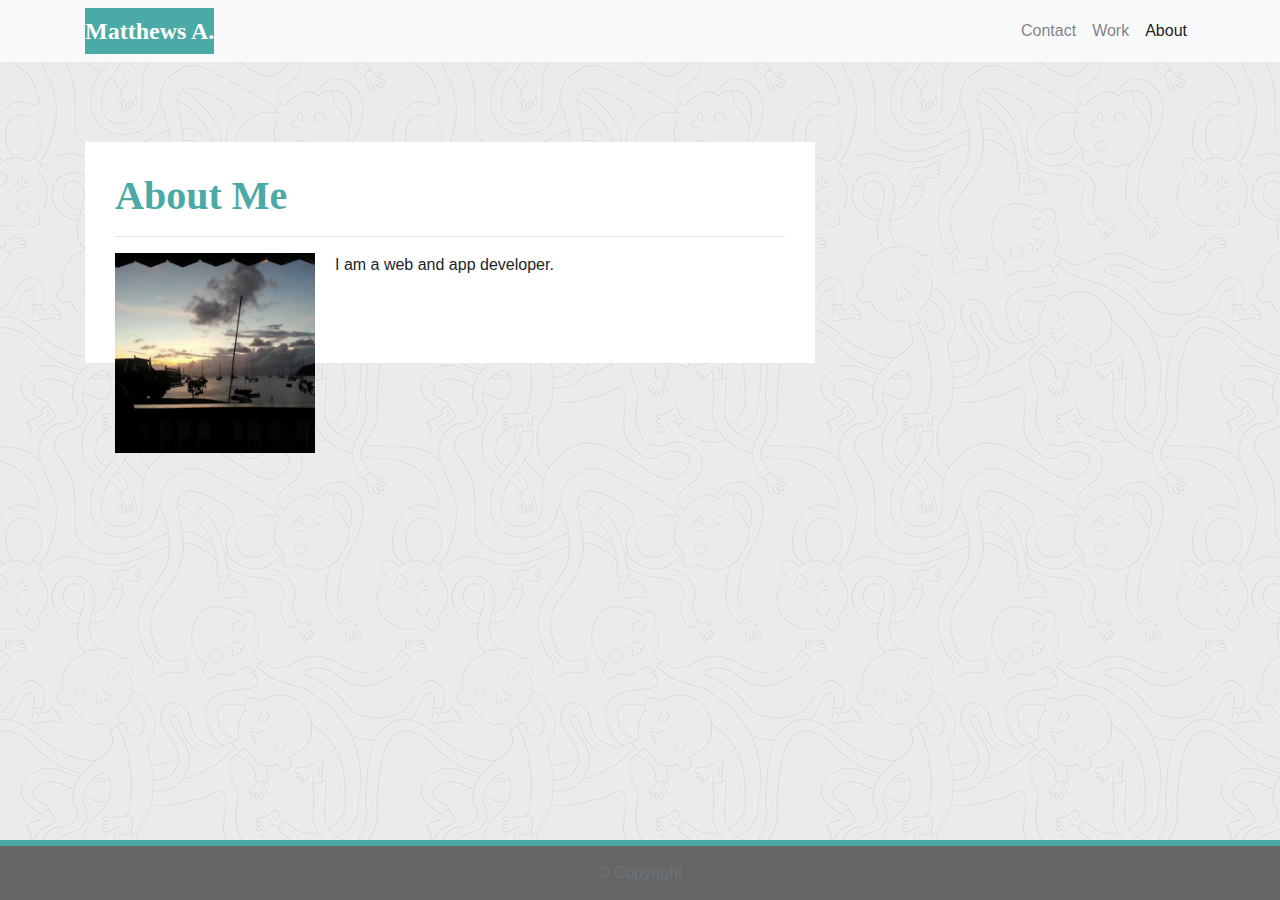
==== index.html @ 91463321 "add basic files" ====
<!DOCTYPE html>
<html lang="en-us">

<head>

    <meta charset="UTF-8">
    <meta name="viewport" content="width=device-width, initial-scale=1.0">
    <meta http-equiv="X-UA-Compatible" content="ie=edge">

    <title>Bootstrap Basic Portfolio</title>

    <!-- Boostrap Stylesheet -->
    <link rel="stylesheet" href="https://maxcdn.bootstrapcdn.com/bootstrap/4.0.0/css/bootstrap.min.css">

    <!-- Our own CSS stylesheet -->
    <link rel="stylesheet" href="assets/css/styles.css" media="screen">

</head>

<body>
    <nav class="navbar navbar-expand-lg navbar-light bg-light">
        <div class="container">
            <!-- Brand and toggle get grouped for better mobile display -->
            <a class="navbar-brand" href="index.html" id="logo">Matthews A.</a>
            <button class="navbar-toggler" type="button" data-toggle="collapse" data-target="#navbarTogglerDemo01" aria-controls="navbarTogglerDemo01" aria-expanded="false" aria-label="Toggle navigation">
        <span class="navbar-toggler-icon"></span>
      </button>
            <!-- Collect the nav links, forms, and other content for toggling -->
            <div class="collapse navbar-collapse" id="navbarTogglerDemo01">
                <ul class="navbar-nav ml-auto mt-2 mt-lg-0">
                    <li class="nav-item">
                        <a class="nav-link" href="contact.html">Contact</a>
                    </li>
                    <li class="nav-item">
                        <a class="nav-link" href="portfolio.html">Work</a>
                    </li>
                    <li class="nav-item active">
                        <a class="nav-link" href="index.html">About</a>
                    </li>
                </ul>
            </div>
            <!-- /.navbar-collapse -->
        </div>
        <!-- /.container -->
    </nav>
    <!-- End of navbar -->

    <!-- Start of container -->
    <main class="container">
        <section class="row">
            <div class="col-md-8">
                <article class="block">
                    <h1 class="block-header">About Me</h1>
                    <hr />
                    <img src="assets/imgs/natebeach.jpeg" alt="" id="about-image" />
                    <p>I am a web and app developer.
                    </p>
                    <br />
                    <p> </p>
                </article>
            </div>
        </section>
    </main>
    <!-- End of container -->

    <!-- Start of footer -->
    <footer class="footer">
        <div class="two-toned-footer-color"></div>
        <p class="text-muted text-muted-footer text-center">
            &copy; Copyright
        </p>
    </footer>
    <!-- End of footer -->

    <!-- jQuery CDN -->
    <script type="text/javascript" src="https://cdnjs.cloudflare.com/ajax/libs/jquery/3.2.1/jquery.min.js"></script>

    <!-- Bootstrap CDN -->
    <script src="https://maxcdn.bootstrapcdn.com/bootstrap/4.0.0/js/bootstrap.min.js"></script>

</body>

</html>
---- assets/css/styles.css ----
/* --- STYLES FOR ALL PAGES --- */
body {
  /* Typography */
  font-family: Arial, "Helvetica Neue", Helvetica, sans-serif;

  /* Visual */
  background-image: url("../imgs/ignasi_pattern_s.png");
}

html {
  /* Positioning */
  position: relative;

  /* Box-model */
  min-height: 100%;
}

/* add space for fixed nav */
main {
  margin: 80px 0;
}

/* create styles for use for all white main boxes */
.block {
  background-color: #fff;

  padding: 30px;
  margin-bottom: 30px;
}

.block-header {
  /* Typography */
  color: #4aaaa5;
  font-family: Georgia, Times, "Times New Roman", serif;
  font-weight: bold;
}

/* NAV START */
#logo {
  font-family: Georgia, Times, "Times New Roman", serif;

  /* Typography */
  font-size: 24px;
  font-weight: bold;
  color: #fff;

  /* Visual */
  background: #4aaaa5;
}

/* override bootstrap hover color and border */
.navbar-default .navbar-nav > li > a:hover {
  color: #4aaaa5;
}

.navbar {
  background: white;
  border: none;
}

/* media query for nav background color change */
@media only screen and (max-width: 767px) {
  .navbar-header {
    background-color: #4aaaa5;
  }
}
/* END NAV */


/* CONNECT W/ ME CSS */
.connect-header {
  /* Typography */
  font-size: 25px;
}

.connect-photo {
  /* Box-model */
  width: 55px;
  height: 55px;
}

#images {
  /* Box-model */
  padding-top: 15px;

  /* Typography */
  text-align: center;
}
/* END CONNECT W/ ME */


/* BEGIN FOOTER */
.footer {
  /* Positioning */
  position: absolute;
  bottom: 0;

  /* Box-model */
  width: 100%;
  height: 60px;

  /* Visual */
  background-color: #666;
}

.text-muted-footer {
  /* Box-model */
  margin-top: 15px;

  /* Typography */
  color: #fff;
}

.two-toned-footer-color {
  /* Box-model */
  height: 6px;
  padding-top: 3px;

  /* Visual */
  background-color: #4aaaa5;
}
/* END FOOTER */
/* --- END STYLES FOR ALL PAGES --- */

/* --- PAGE-SPECIFIC STYLES --- */
/* ABOUT-ME PAGE */
.about-me-header {
  /* Positioning */
  margin-bottom: 33px;
  font-family: Georgia, Times, "Times New Roman", serif;

  /* Typography */
  font-size: 32px;
  font-weight: bold;
  color: #4aaaa5;
}

#about-image {
  /* Positioning */
  float: left;

  /* Box-model */
  width: 200px;
  margin: 0 20px 10px 0;
}
/* END ABOUT-ME PAGE */


/* PORTFOLIO PAGE */
.port-image {
  margin: 20px auto;
}
/* END PORTFOLIO PAGE */


/* CONTACT FORM PAGE  */
.form-control {
  /* give input boxes right angles */
  border-radius: 0;

  /* keep from horizontally resizing text area */
  min-width: 100%;
  max-width: 100%;
}

.submit-btn {
  /* Box-model */
  padding: 15px 30px;
  font-size: 16px;
  font-weight: lighter;

  /* Typography */
  color: #fff;

  /* Visual */
  background-color: #4aaaa5;
  border: 0;
}

.submit-btn:hover {
  opacity: .7;
}

/* END CONTACT FORM PAGE */
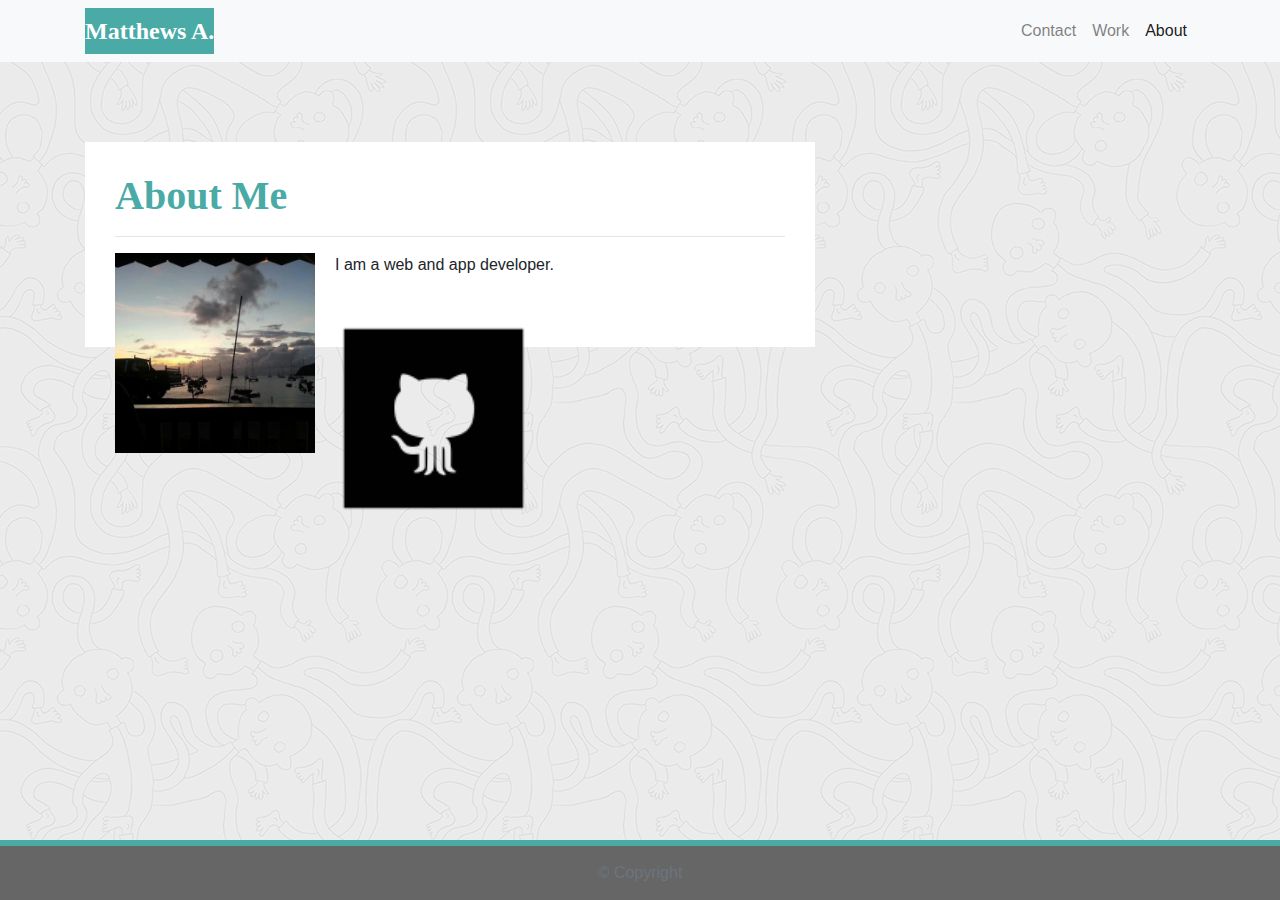
==== commit 5dace9c7: "video add" ====
--- a/index.html
+++ b/index.html
@@ -18,6 +18,12 @@
 </head>
 
 <body>
+    <video autoplay muted loop id="myVideo">
+         <source src="assets/imgs/Hacker_glasses_02_Videvo.mov" type="video/mp4">
+        </video>
+    <video autoplay muted loop id="myVideo1">
+                <source src="assets/imgs/Hacker_code_whiteblack_03_Videvo.mov" type="video/mp4">
+               </video>
     <nav class="navbar navbar-expand-lg navbar-light bg-light">
         <div class="container">
             <!-- Brand and toggle get grouped for better mobile display -->
@@ -56,7 +62,7 @@
                     <p>I am a web and app developer.
                     </p>
                     <br />
-                    <p> </p>
+                    <img src="assets/imgs/github.png" alt="" id="about-image" />
                 </article>
             </div>
         </section>
--- a/assets/css/styles.css
+++ b/assets/css/styles.css
@@ -1,184 +1,221 @@
 /* --- STYLES FOR ALL PAGES --- */
+
 body {
-  /* Typography */
-  font-family: Arial, "Helvetica Neue", Helvetica, sans-serif;
-
-  /* Visual */
-  background-image: url("../imgs/ignasi_pattern_s.png");
+    /* Typography */
+    font-family: Arial, "Helvetica Neue", Helvetica, sans-serif;
+    /* Visual */
+    background-image: url("../imgs/ignasi_pattern_s.png");
+}
+
+#myVideo {
+    position: fixed;
+    right: 0;
+    bottom: 0;
+    min-width: 100%;
+    min-height: 100%;
+    z-index: 0;
+    filter: opacity(60%);
+}
+
+#myVideo1 {
+    position: fixed;
+    right: 0;
+    bottom: 0;
+    min-width: 100%;
+    min-height: 100%;
+    z-index: -1;
+    f
 }
 
 html {
-  /* Positioning */
-  position: relative;
-
-  /* Box-model */
-  min-height: 100%;
-}
+    /* Positioning */
+    position: relative;
+    /* Box-model */
+    min-height: 100%;
+}
+
 
 /* add space for fixed nav */
+
 main {
-  margin: 80px 0;
-}
+    margin: 80px 0;
+}
+
 
 /* create styles for use for all white main boxes */
+
 .block {
-  background-color: #fff;
-
-  padding: 30px;
-  margin-bottom: 30px;
+    background-color: #fff;
+    padding: 30px;
+    margin-bottom: 30px;
 }
 
 .block-header {
-  /* Typography */
-  color: #4aaaa5;
-  font-family: Georgia, Times, "Times New Roman", serif;
-  font-weight: bold;
-}
+    /* Typography */
+    color: #4aaaa5;
+    font-family: Georgia, Times, "Times New Roman", serif;
+    font-weight: bold;
+}
+
 
 /* NAV START */
+
 #logo {
-  font-family: Georgia, Times, "Times New Roman", serif;
-
-  /* Typography */
-  font-size: 24px;
-  font-weight: bold;
-  color: #fff;
-
-  /* Visual */
-  background: #4aaaa5;
-}
+    font-family: Georgia, Times, "Times New Roman", serif;
+    /* Typography */
+    font-size: 24px;
+    font-weight: bold;
+    color: #fff;
+    /* Visual */
+    background: #4aaaa5;
+}
+
 
 /* override bootstrap hover color and border */
-.navbar-default .navbar-nav > li > a:hover {
-  color: #4aaaa5;
+
+.navbar-default .navbar-nav>li>a:hover {
+    color: #4aaaa5;
 }
 
 .navbar {
-  background: white;
-  border: none;
-}
+    background: white;
+    border: none;
+}
+
 
 /* media query for nav background color change */
+
 @media only screen and (max-width: 767px) {
-  .navbar-header {
+    .navbar-header {
+        background-color: #4aaaa5;
+    }
+}
+
+
+/* END NAV */
+
+
+/* CONNECT W/ ME CSS */
+
+.connect-header {
+    /* Typography */
+    font-size: 25px;
+}
+
+.connect-photo {
+    /* Box-model */
+    width: 55px;
+    height: 55px;
+}
+
+#images {
+    /* Box-model */
+    padding-top: 15px;
+    /* Typography */
+    text-align: center;
+}
+
+
+/* END CONNECT W/ ME */
+
+
+/* BEGIN FOOTER */
+
+.footer {
+    /* Positioning */
+    position: absolute;
+    bottom: 0;
+    /* Box-model */
+    width: 100%;
+    height: 60px;
+    /* Visual */
+    background-color: #666;
+}
+
+.text-muted-footer {
+    /* Box-model */
+    margin-top: 15px;
+    /* Typography */
+    color: #fff;
+}
+
+.two-toned-footer-color {
+    /* Box-model */
+    height: 6px;
+    padding-top: 3px;
+    /* Visual */
     background-color: #4aaaa5;
-  }
-}
-/* END NAV */
-
-
-/* CONNECT W/ ME CSS */
-.connect-header {
-  /* Typography */
-  font-size: 25px;
-}
-
-.connect-photo {
-  /* Box-model */
-  width: 55px;
-  height: 55px;
-}
-
-#images {
-  /* Box-model */
-  padding-top: 15px;
-
-  /* Typography */
-  text-align: center;
-}
-/* END CONNECT W/ ME */
-
-
-/* BEGIN FOOTER */
-.footer {
-  /* Positioning */
-  position: absolute;
-  bottom: 0;
-
-  /* Box-model */
-  width: 100%;
-  height: 60px;
-
-  /* Visual */
-  background-color: #666;
-}
-
-.text-muted-footer {
-  /* Box-model */
-  margin-top: 15px;
-
-  /* Typography */
-  color: #fff;
-}
-
-.two-toned-footer-color {
-  /* Box-model */
-  height: 6px;
-  padding-top: 3px;
-
-  /* Visual */
-  background-color: #4aaaa5;
-}
+}
+
+
 /* END FOOTER */
+
+
 /* --- END STYLES FOR ALL PAGES --- */
 
+
 /* --- PAGE-SPECIFIC STYLES --- */
+
+
 /* ABOUT-ME PAGE */
+
 .about-me-header {
-  /* Positioning */
-  margin-bottom: 33px;
-  font-family: Georgia, Times, "Times New Roman", serif;
-
-  /* Typography */
-  font-size: 32px;
-  font-weight: bold;
-  color: #4aaaa5;
+    /* Positioning */
+    margin-bottom: 33px;
+    font-family: Georgia, Times, "Times New Roman", serif;
+    /* Typography */
+    font-size: 32px;
+    font-weight: bold;
+    color: #4aaaa5;
 }
 
 #about-image {
-  /* Positioning */
-  float: left;
-
-  /* Box-model */
-  width: 200px;
-  margin: 0 20px 10px 0;
-}
+    /* Positioning */
+    float: left;
+    /* Box-model */
+    width: 200px;
+    margin: 0 20px 10px 0;
+}
+
+
 /* END ABOUT-ME PAGE */
 
 
 /* PORTFOLIO PAGE */
+
 .port-image {
-  margin: 20px auto;
-}
+    margin: 20px auto;
+}
+
+
 /* END PORTFOLIO PAGE */
 
 
 /* CONTACT FORM PAGE  */
+
 .form-control {
-  /* give input boxes right angles */
-  border-radius: 0;
-
-  /* keep from horizontally resizing text area */
-  min-width: 100%;
-  max-width: 100%;
+    /* give input boxes right angles */
+    border-radius: 0;
+    /* keep from horizontally resizing text area */
+    min-width: 100%;
+    max-width: 100%;
 }
 
 .submit-btn {
-  /* Box-model */
-  padding: 15px 30px;
-  font-size: 16px;
-  font-weight: lighter;
-
-  /* Typography */
-  color: #fff;
-
-  /* Visual */
-  background-color: #4aaaa5;
-  border: 0;
+    /* Box-model */
+    padding: 15px 30px;
+    font-size: 16px;
+    font-weight: lighter;
+    /* Typography */
+    color: #fff;
+    /* Visual */
+    background-color: #4aaaa5;
+    border: 0;
 }
 
 .submit-btn:hover {
-  opacity: .7;
-}
-
-/* END CONTACT FORM PAGE */
+    opacity: .7;
+}
+
+
+/* END CONTACT FORM PAGE */